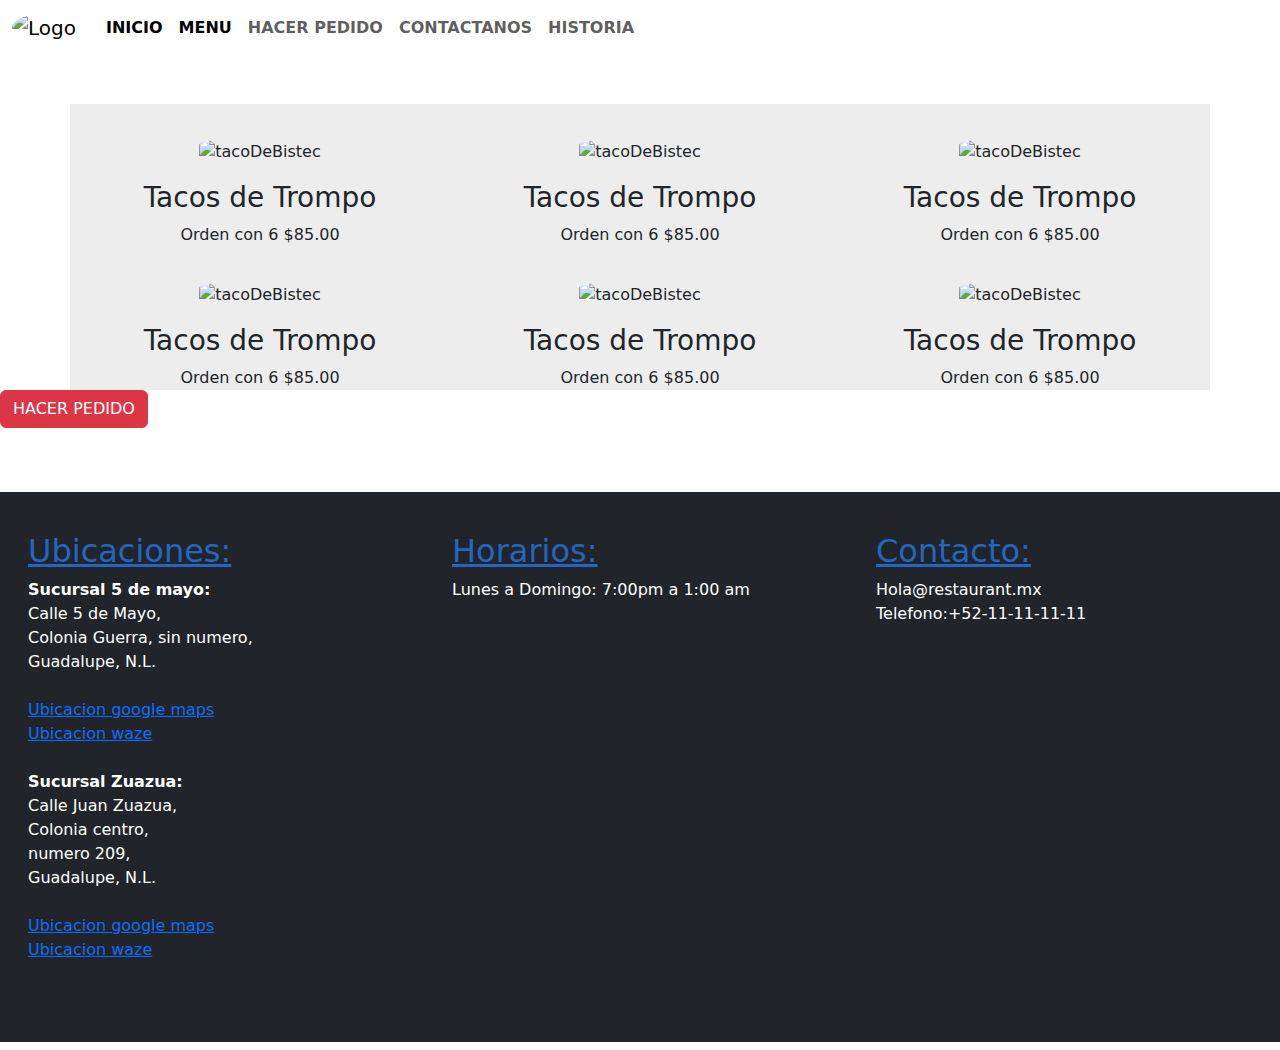
==== 3_hacerPedido.html @ 001eaf36 "C74960_E3 - Agregando historia" ====
<!DOCTYPE html>
<html lang="en">
    <head>
        <!-- Metadatos -->
        <meta charset="UTF-8" />
        <meta name="author" content="Salome Rodriguez" />
        <meta name="description" content="CoderHouse comision 74960" />
        <meta
          keywords
          content="HTML, CSS, Javascript, React, CoderHouse, Salome Rodriguez"
        />
        <meta name="viewprot" content="width=device-width, initial-scale=1" />
        <title>Hacer Pedido - Tacos Chuy</title>
        <!-- Icon-->
        <link rel="icon" href="General/img/tacosChuyLogo.jpg" />
        <!-- Bootstrap -->
        <link
          href="https://cdn.jsdelivr.net/npm/bootstrap@5.3.3/dist/css/bootstrap.min.css"
          rel="stylesheet"
          integrity="sha384-QWTKZyjpPEjISv5WaRU9OFeRpok6YctnYmDr5pNlyT2bRjXh0JMhjY6hW+ALEwIH"
          crossorigin="anonymous"
        />
        <!-- CSS -->
        <link rel="stylesheet" href="CSS/main.css" />
      </head>
<body>
  <header class="menu-principal">
    <!--Bootstrap  navbar-->
    <!-- Navbar responsive -->
    <!--<nav class="navbar navbar-expand-lg bg-body-tertiary"> -->
    <!-- <nav class="navbar navbar-expand-lg navbar-light"> -->
    <nav class="navbar navbar-expand-lg navbar-light" >
      <div class="container-fluid">
        <button
        class="navbar-toggler"
        type="button"
        data-bs-toggle="collapse"
        data-bs-target="#navbar-toggler"
        aria-controls="navbarTogglerDemo01"
        aria-expanded="false"
        aria-label="Toggle navigation">
        <span class="navbar-toggler-icon"></span>
      </button>
        <div class="collapse navbar-collapse show" id="navbar-toggler">
          <a class="navbar-brand" href="index.html">
            <img src="General/img/tacosChuyLogo.jpg" style="border-radius: 50%;" width="70" alt="Logo de la pagina web"/>
          </a>
          <ul
            class="navbar-nav d-flex justify-content-center align-items-center">
          <li class="nav-item"><a class="nav-link active" aria-current="page" href="index.html"><strong>INICIO</strong></a                >
          </li>
            <li class="nav-item">
              <a class="nav-link active" aria-current="page" href="2_menu.html"><strong>MENU</strong></a                >
            </li>
            <li class="nav-item">
              <a class="nav-link" href="3_hacerPedido.html"><strong>HACER PEDIDO</strong></a>              
            </li>
            <li class="nav-item">
              <a class="nav-link" href="4_contactanos.html"><strong>CONTACTANOS</strong></a>
            </li>
            <li class="nav-item">
              <a class="nav-link" href="5_historia.html"><strong>HISTORIA</strong></a>
            </li>
          </ul>
        </div>
        <ul
          class="navbar-nav d-flex justify-content-center align-items-center">
          <il>
          <a class="social-icons" href="https://www.facebook.com/profile.php?id=100063569827549" target="_blank"><img src="General/img/facebook logo_icon.png" width="30" alt=""></a>
          </il>
          <il>
            <a class="social-icons" href="https://www.instagram.com/donchuytacos/" target="_blank"><img src="General/img/instagram logo_icon.png" width="30" alt=""></a>
          </il>
          <il>
            <a class="social-icons" href="https://wa.link/7nf5jv" target="_blank"><img src="General/img/whatsapp logo_icon.png" width="30" alt=""></a>
          </il>
        </ul>
      </div>
    </nav>
  </header>

<div class=" container mt-5">
  <div class="row">
  <div class="col-4 text-center">
    <img class="menu_img" src="General/img/Menu/tacosBistec.jpeg" alt="tacoDeBistec">
    <h3 class="menu_name">Tacos de Trompo</h3>
    <span class="menu_detail">Orden con 6</span>
    <span class="menu_preciO">$85.00</span>
  </div>
  
  <div class="col-4 text-center">
    <img class="menu_img" src="General/img/Menu/tacosBistec.jpeg" alt="tacoDeBistec">
    <h3 class="menu_name">Tacos de Trompo</h3>
    <span class="menu_detail">Orden con 6</span>
    <span class="menu_preciO">$85.00</span>
  </div>

  <div class="col-4 text-center">
    <img class="menu_img" src="General/img/Menu/tacosBistec.jpeg" alt="tacoDeBistec">
    <h3 class="menu_name">Tacos de Trompo</h3>
    <span class="menu_detail">Orden con 6</span>
    <span class="menu_preciO">$85.00</span>
  </div>

  <div class="col-4 text-center">
    <img class="menu_img" src="General/img/Menu/tacosBistec.jpeg" alt="tacoDeBistec">
    <h3 class="menu_name">Tacos de Trompo</h3>
    <span class="menu_detail">Orden con 6</span>
    <span class="menu_preciO">$85.00</span>
  </div>
  
  <div class="col-4 text-center">
    <img class="menu_img" src="General/img/Menu/tacosBistec.jpeg" alt="tacoDeBistec">
    <h3 class="menu_name">Tacos de Trompo</h3>
    <span class="menu_detail">Orden con 6</span>
    <span class="menu_preciO">$85.00</span>
  </div>

  <div class="col-4 text-center">
    <img class="menu_img" src="General/img/Menu/tacosBistec.jpeg" alt="tacoDeBistec">
    <h3 class="menu_name">Tacos de Trompo</h3>
    <span class="menu_detail">Orden con 6</span>
    <span class="menu_preciO">$85.00</span>
  </div>

  </div>
</div>

<div class="menu_pedido menu__items">
  <button type="button" class="btn btn-danger">HACER PEDIDO</button>
</div>

<footer class="footer bg-dark">
        <div class="p-3 mb-2 bg-dark text-white">
        <div class="row equal-height-row .bg-secondary
        d-flex flex-wrap">
  <div class="col-md-4 
            rounded p-4 d-flex
            flex-column 
            justify-content-between">
    <div>
        <h2 class="column-title">
          Ubicaciones:
        </h2>
        <p>
          <strong
          >Sucursal 5 de mayo:
          </strong>
          <br/>
          Calle 5 de Mayo,
          <br>
          Colonia Guerra, sin numero,
          <br>
          Guadalupe, N.L.
          <br>
          <br>
          <a href="https://maps.app.goo.gl/FhNTsBqU1MT5J13f8" target="_blank"><img src="" alt="">Ubicacion google maps</a>
          <br>
          <a href="https://maps.app.goo.gl/FhNTsBqU1MT5J13f8" target="_blank"><img src="" alt="">Ubicacion waze</a> 
          <br>
          <br>
          <strong
          >Sucursal Zuazua:
          </strong>
          <br/>
          Calle Juan Zuazua,
          <br>
          Colonia centro,
          <br>numero 209,
          <br>
           Guadalupe, N.L.
          <br>
          <br>
          <a href="https://maps.app.goo.gl/FhNTsBqU1MT5J13f8" target="_blank"><img src="" alt="">Ubicacion google maps</a>
          <br>
          <a href="https://maps.app.goo.gl/FhNTsBqU1MT5J13f8" target="_blank"><img src="" alt="">Ubicacion waze</a> 
          <br>
          <br>
        </p>
    </div>
  </div>
  <div class="col-md-4  rounded 
            p-4 d-flex flex-column 
            justify-content-between">
    <div>
        <h2 class="column-title">
          Horarios:
        </h2>
        <p>
          Lunes a Domingo: 7:00pm a 1:00 am</p>
    </div>
  </div>
  <div class="col-md-4 rounded 
            p-4 d-flex flex-column 
            justify-content-between">
    <div>
        <h2 class="column-title">
          Contacto:
        </h2>
        <p>
          Hola@restaurant.mx
          <br>
          Telefono:+52-11-11-11-11
        </p>
    </div>
  </div>
  </div>
      </footer>

      <script
      src="https://cdn.jsdelivr.net/npm/bootstrap@5.3.3/dist/js/bootstrap.bundle.min.js"
      integrity="sha384-YvpcrYf0tY3lHB60NNkmXc5s9fDVZLESaAA55NDzOxhy9GkcIdslK1eN7N6jIeHz"
      crossorigin="anonymous"
    ></script>

</body>
</html>
---- CSS/main.css ----
/* Adaptable (Responsivo)*/
/* Media Query*/
/*
    *screen         <--a que medio se debe aplicar
    *max-width      <--aplicando a dispositvos con maximo de ancho en pixeles
    *display: none  <-- se oculta
*/
@media screen and (min-width: 320px) and (max-width: 932px) {
  .navbar-brand {
    display: flex;
    justify-content: center;
  }
  .social-icons {
    display: flex;
    flex-direction: row;
    justify-content: flex-start;
  }
}
@media screen and (min-width: 1024px) {
  .navbar-brand {
    display: flex;
    justify-content: flex-end;
  }
  .social-icons {
    display: flex;
    justify-content: flex-end;
  }
}
.button {
  display: inline-block;
  background-color: #d82f40;
  color: #fff;
  padding: 0.7rem 1rem;
  border-radius: 0.5rem;
  transition: 0.3s;
}

.carousel-item div img {
  height: 470px;
  width: 1150px;
  display: flex;
  flex-direction: column;
  justify-content: center;
  background-position: center;
}

.imagenes_menu {
  width: 250px;
  height: 225px;
  display: flex;
  margin-top: auto;
  margin-left: 5%;
  margin-right: 10%;
  margin-bottom: 5%;
  border-radius: 20%;
}

/*1_menu*/
.button {
  display: inline-block;
  background-color: rgb(217, 48, 65);
  color: rgb(255, 255, 255);
  padding: 0.7rem 1rem;
  border-radius: 0.5rem;
  transition: 0.3s;
}

.menu_img {
  width: 250px;
  height: 200px;
  align-self: center;
  margin-top: 10%;
  border-radius: 20%;
}

.navbar-nav .navbar .navbar-expand-lg .navbar-light {
  background-color: rgb(14, 127, 226);
}

.container {
  background-color: rgb(237, 237, 237);
}
.container .responsivegrid {
  margin-bottom: 10%;
}

.historia {
  background-color: rgb(237, 237, 237);
  margin: 20px;
  padding: 3%;
  align-items: center;
}

.menu__items .menu_pedidos .historia {
  background-color: rgb(237, 237, 237);
  margin: 20px;
  padding: 3%;
  align-items: center;
}

.menu_img_pedido {
  width: 250px;
  height: 200px;
  align-self: center;
  border-radius: 20%;
}

.navbar-collapse {
  align-items: center;
}

.img-backgroud {
  display: flex;
  justify-items: baseline;
  width: 90%;
  height: 400px;
  margin: auto;
  border: auto;
  padding: auto;
}

.social-icons {
  position: sticky;
  width: 100%;
  margin: 13px;
  justify-content: center;
}

h2 {
  color: rgb(35, 101, 194);
  text-decoration: underline;
}

button {
  color: rgb(131, 138, 175);
}

label {
  color: rgb(34, 51, 113);
}

.marginTopGeneral, h3, footer {
  margin-top: 5%;
}

/*# sourceMappingURL=main.css.map */
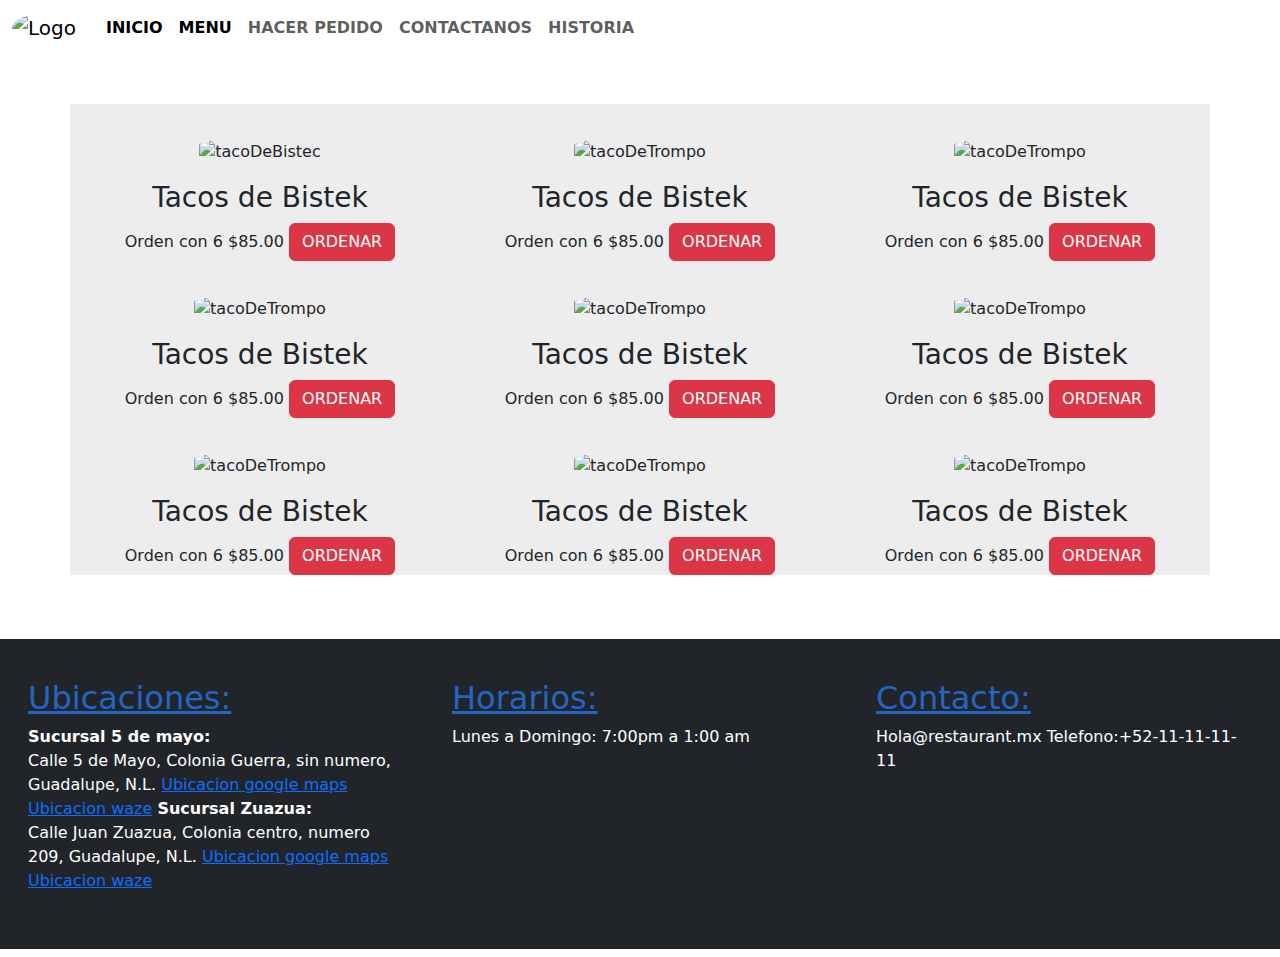
==== commit d745e800: "C74960_E3 - Actualizando paginas Menu & Pedido" ====
--- a/3_hacerPedido.html
+++ b/3_hacerPedido.html
@@ -43,17 +43,22 @@
       </button>
         <div class="collapse navbar-collapse show" id="navbar-toggler">
           <a class="navbar-brand" href="index.html">
-            <img src="General/img/tacosChuyLogo.jpg" style="border-radius: 50%;" width="70" alt="Logo de la pagina web"/>
+            <img
+              src="General/img/tacosChuyLogo.jpg"
+              style="border-radius: 50%;"
+              width="70"
+              alt="Logo de la pagina web"
+            />
           </a>
           <ul
             class="navbar-nav d-flex justify-content-center align-items-center">
-          <li class="nav-item"><a class="nav-link active" aria-current="page" href="index.html"><strong>INICIO</strong></a                >
+          <li class="nav-item"><a class="nav-link active" aria-current="page" href="index.html"><strong>INICIO</strong></a>
           </li>
             <li class="nav-item">
-              <a class="nav-link active" aria-current="page" href="2_menu.html"><strong>MENU</strong></a                >
-            </li>
-            <li class="nav-item">
-              <a class="nav-link" href="3_hacerPedido.html"><strong>HACER PEDIDO</strong></a>              
+              <a class="nav-link active" aria-current="page" href="2_menu.html"><strong>MENU</strong></a>
+            </li>
+            <li class="nav-item">
+              <a class="nav-link" href="3_hacerPedido.html"><strong>HACER PEDIDO</strong></a>
             </li>
             <li class="nav-item">
               <a class="nav-link" href="4_contactanos.html"><strong>CONTACTANOS</strong></a>
@@ -78,140 +83,158 @@
       </div>
     </nav>
   </header>
+    <div class=" container mt-5">
+      <div class="row">
+      <div class="col-4 text-center">
+        <img class="menu_img" src="General/img/Menu/tacosBistec.jpeg" alt="tacoDeBistec">
+        <h3 class="menu_name">Tacos de Bistek</h3>
+        <span class="menu_detail">Orden con 6</span>
+        <span class="menu_preci">$85.00</span>
+        <button type="button" class="btn btn-danger">ORDENAR</button>
+      </div>
+      <div class="col-4 text-center">
+        <img class="menu_img" src="General/img/Menu/campechana.webp" alt="tacoDeTrompo">
+        <h3 class="menu_name">Tacos de Bistek</h3>
+        <span class="menu_detail">Orden con 6</span>
+        <span class="menu_preci">$85.00</span>
+        <button type="button" class="btn btn-danger">ORDENAR</button>
+      </div>
+      <div class="col-4 text-center">
+        <img class="menu_img" src="General/img/Menu/tacosTrompo.jpeg" alt="tacoDeTrompo">
+        <h3 class="menu_name">Tacos de Bistek</h3>
+        <span class="menu_detail">Orden con 6</span>
+        <span class="menu_preci">$85.00</span>
+        <button type="button" class="btn btn-danger">ORDENAR</button>
+      </div>
+      <div class="col-4 text-center">
+        <img class="menu_img" src="General/img/Menu/tacosBistec.jpeg" alt="tacoDeTrompo">
+        <h3 class="menu_name">Tacos de Bistek</h3>
+        <span class="menu_detail">Orden con 6</span>
+        <span class="menu_preci">$85.00</span>
+        <button type="button" class="btn btn-danger">ORDENAR</button>
+      </div>
+      <div class="col-4 text-center">
+        <img class="menu_img" src="General/img/Menu/campechana.webp" alt="tacoDeTrompo">
+        <h3 class="menu_name">Tacos de Bistek</h3>
+        <span class="menu_detail">Orden con 6</span>
+        <span class="menu_preci">$85.00</span>
+        <button type="button" class="btn btn-danger">ORDENAR</button>
+      </div>
+      <div class="col-4 text-center">
+        <img class="menu_img" src="General/img/Menu/tacosTrompo.jpeg" alt="tacoDeTrompo">
+        <h3 class="menu_name">Tacos de Bistek</h3>
+        <span class="menu_detail">Orden con 6</span>
+        <span class="menu_preci">$85.00</span>
+        <button type="button" class="btn btn-danger">ORDENAR</button>
+      </div>
+      <div class="col-4 text-center">
+        <img class="menu_img" src="General/img/Menu/tacosBistec.jpeg" alt="tacoDeTrompo">
+        <h3 class="menu_name">Tacos de Bistek</h3>
+        <span class="menu_detail">Orden con 6</span>
+        <span class="menu_preci">$85.00</span>
+        <button type="button" class="btn btn-danger">ORDENAR</button>
+      </div>
+      <div class="col-4 text-center">
+        <img class="menu_img" src="General/img/Menu/campechana.webp" alt="tacoDeTrompo">
+        <h3 class="menu_name">Tacos de Bistek</h3>
+        <span class="menu_detail">Orden con 6</span>
+        <span class="menu_preci">$85.00</span>
+        <button type="button" class="btn btn-danger">ORDENAR</button>
+      </div>
+      <div class="col-4 text-center">
+        <img class="menu_img" src="General/img/Menu/tacosTrompo.jpeg" alt="tacoDeTrompo">
+        <h3 class="menu_name">Tacos de Bistek</h3>
+        <span class="menu_detail">Orden con 6</span>
+        <span class="menu_preci">$85.00</span>
+        <button type="button" class="btn btn-danger">ORDENAR</button>
+      </div>
+    </div>
+  </div>
+  
+    
 
-<div class=" container mt-5">
-  <div class="row">
-  <div class="col-4 text-center">
-    <img class="menu_img" src="General/img/Menu/tacosBistec.jpeg" alt="tacoDeBistec">
-    <h3 class="menu_name">Tacos de Trompo</h3>
-    <span class="menu_detail">Orden con 6</span>
-    <span class="menu_preciO">$85.00</span>
-  </div>
+    <footer class="footer bg-dark">
+      <div class="p-3 mb-2 bg-dark text-white">
+      <div class="row equal-height-row .bg-secondary
+      d-flex flex-wrap">
+<div class="col-md-4 
+          rounded p-4 d-flex
+          flex-column 
+          justify-content-between">
+  <div>
+      <h2 class="column-title">
+        Ubicaciones:
+      </h2>
+      <p>
+        <strong
+        >Sucursal 5 de mayo:
+        </strong>
+        <br/>
+        Calle 5 de Mayo,
+        
+        Colonia Guerra, sin numero,
+        
+        Guadalupe, N.L.
+        
+        
+        <a href="https://maps.app.goo.gl/FhNTsBqU1MT5J13f8" target="_blank"><img src="" alt="">Ubicacion google maps</a>
+        
+        <a href="https://maps.app.goo.gl/FhNTsBqU1MT5J13f8" target="_blank"><img src="" alt="">Ubicacion waze</a> 
+        
+        
+        <strong
+        >Sucursal Zuazua:
+        </strong>
+        <br/>
+        Calle Juan Zuazua,
+        
+        Colonia centro,
+        numero 209,
+        
+         Guadalupe, N.L.
+        
+        
+        <a href="https://maps.app.goo.gl/FhNTsBqU1MT5J13f8" target="_blank"><img src="" alt="">Ubicacion google maps</a>
+        
+        <a href="https://maps.app.goo.gl/FhNTsBqU1MT5J13f8" target="_blank"><img src="" alt="">Ubicacion waze</a> 
+        
+        
+      </p>
+  </div>
+</div>
+<div class="col-md-4  rounded 
+          p-4 d-flex flex-column 
+          justify-content-between">
+  <div>
+      <h2 class="column-title">
+        Horarios:
+      </h2>
+      <p>
+        Lunes a Domingo: 7:00pm a 1:00 am</p>
+  </div>
+</div>
+<div class="col-md-4 rounded 
+          p-4 d-flex flex-column 
+          justify-content-between">
+  <div>
+      <h2 class="column-title">
+        Contacto:
+      </h2>
+<p>
+        Hola@restaurant.mx
+        
+        Telefono:+52-11-11-11-11
+      </p>
+  </div>
+</div>
+</div>
+    </footer>
+
+    <script
+    src="https://cdn.jsdelivr.net/npm/bootstrap@5.3.3/dist/js/bootstrap.bundle.min.js"
+    integrity="sha384-YvpcrYf0tY3lHB60NNkmXc5s9fDVZLESaAA55NDzOxhy9GkcIdslK1eN7N6jIeHz"
+    crossorigin="anonymous"
+  ></script>
   
-  <div class="col-4 text-center">
-    <img class="menu_img" src="General/img/Menu/tacosBistec.jpeg" alt="tacoDeBistec">
-    <h3 class="menu_name">Tacos de Trompo</h3>
-    <span class="menu_detail">Orden con 6</span>
-    <span class="menu_preciO">$85.00</span>
-  </div>
-
-  <div class="col-4 text-center">
-    <img class="menu_img" src="General/img/Menu/tacosBistec.jpeg" alt="tacoDeBistec">
-    <h3 class="menu_name">Tacos de Trompo</h3>
-    <span class="menu_detail">Orden con 6</span>
-    <span class="menu_preciO">$85.00</span>
-  </div>
-
-  <div class="col-4 text-center">
-    <img class="menu_img" src="General/img/Menu/tacosBistec.jpeg" alt="tacoDeBistec">
-    <h3 class="menu_name">Tacos de Trompo</h3>
-    <span class="menu_detail">Orden con 6</span>
-    <span class="menu_preciO">$85.00</span>
-  </div>
-  
-  <div class="col-4 text-center">
-    <img class="menu_img" src="General/img/Menu/tacosBistec.jpeg" alt="tacoDeBistec">
-    <h3 class="menu_name">Tacos de Trompo</h3>
-    <span class="menu_detail">Orden con 6</span>
-    <span class="menu_preciO">$85.00</span>
-  </div>
-
-  <div class="col-4 text-center">
-    <img class="menu_img" src="General/img/Menu/tacosBistec.jpeg" alt="tacoDeBistec">
-    <h3 class="menu_name">Tacos de Trompo</h3>
-    <span class="menu_detail">Orden con 6</span>
-    <span class="menu_preciO">$85.00</span>
-  </div>
-
-  </div>
-</div>
-
-<div class="menu_pedido menu__items">
-  <button type="button" class="btn btn-danger">HACER PEDIDO</button>
-</div>
-
-<footer class="footer bg-dark">
-        <div class="p-3 mb-2 bg-dark text-white">
-        <div class="row equal-height-row .bg-secondary
-        d-flex flex-wrap">
-  <div class="col-md-4 
-            rounded p-4 d-flex
-            flex-column 
-            justify-content-between">
-    <div>
-        <h2 class="column-title">
-          Ubicaciones:
-        </h2>
-        <p>
-          <strong
-          >Sucursal 5 de mayo:
-          </strong>
-          <br/>
-          Calle 5 de Mayo,
-          <br>
-          Colonia Guerra, sin numero,
-          <br>
-          Guadalupe, N.L.
-          <br>
-          <br>
-          <a href="https://maps.app.goo.gl/FhNTsBqU1MT5J13f8" target="_blank"><img src="" alt="">Ubicacion google maps</a>
-          <br>
-          <a href="https://maps.app.goo.gl/FhNTsBqU1MT5J13f8" target="_blank"><img src="" alt="">Ubicacion waze</a> 
-          <br>
-          <br>
-          <strong
-          >Sucursal Zuazua:
-          </strong>
-          <br/>
-          Calle Juan Zuazua,
-          <br>
-          Colonia centro,
-          <br>numero 209,
-          <br>
-           Guadalupe, N.L.
-          <br>
-          <br>
-          <a href="https://maps.app.goo.gl/FhNTsBqU1MT5J13f8" target="_blank"><img src="" alt="">Ubicacion google maps</a>
-          <br>
-          <a href="https://maps.app.goo.gl/FhNTsBqU1MT5J13f8" target="_blank"><img src="" alt="">Ubicacion waze</a> 
-          <br>
-          <br>
-        </p>
-    </div>
-  </div>
-  <div class="col-md-4  rounded 
-            p-4 d-flex flex-column 
-            justify-content-between">
-    <div>
-        <h2 class="column-title">
-          Horarios:
-        </h2>
-        <p>
-          Lunes a Domingo: 7:00pm a 1:00 am</p>
-    </div>
-  </div>
-  <div class="col-md-4 rounded 
-            p-4 d-flex flex-column 
-            justify-content-between">
-    <div>
-        <h2 class="column-title">
-          Contacto:
-        </h2>
-        <p>
-          Hola@restaurant.mx
-          <br>
-          Telefono:+52-11-11-11-11
-        </p>
-    </div>
-  </div>
-  </div>
-      </footer>
-
-      <script
-      src="https://cdn.jsdelivr.net/npm/bootstrap@5.3.3/dist/js/bootstrap.bundle.min.js"
-      integrity="sha384-YvpcrYf0tY3lHB60NNkmXc5s9fDVZLESaAA55NDzOxhy9GkcIdslK1eN7N6jIeHz"
-      crossorigin="anonymous"
-    ></script>
-
 </body>
 </html>